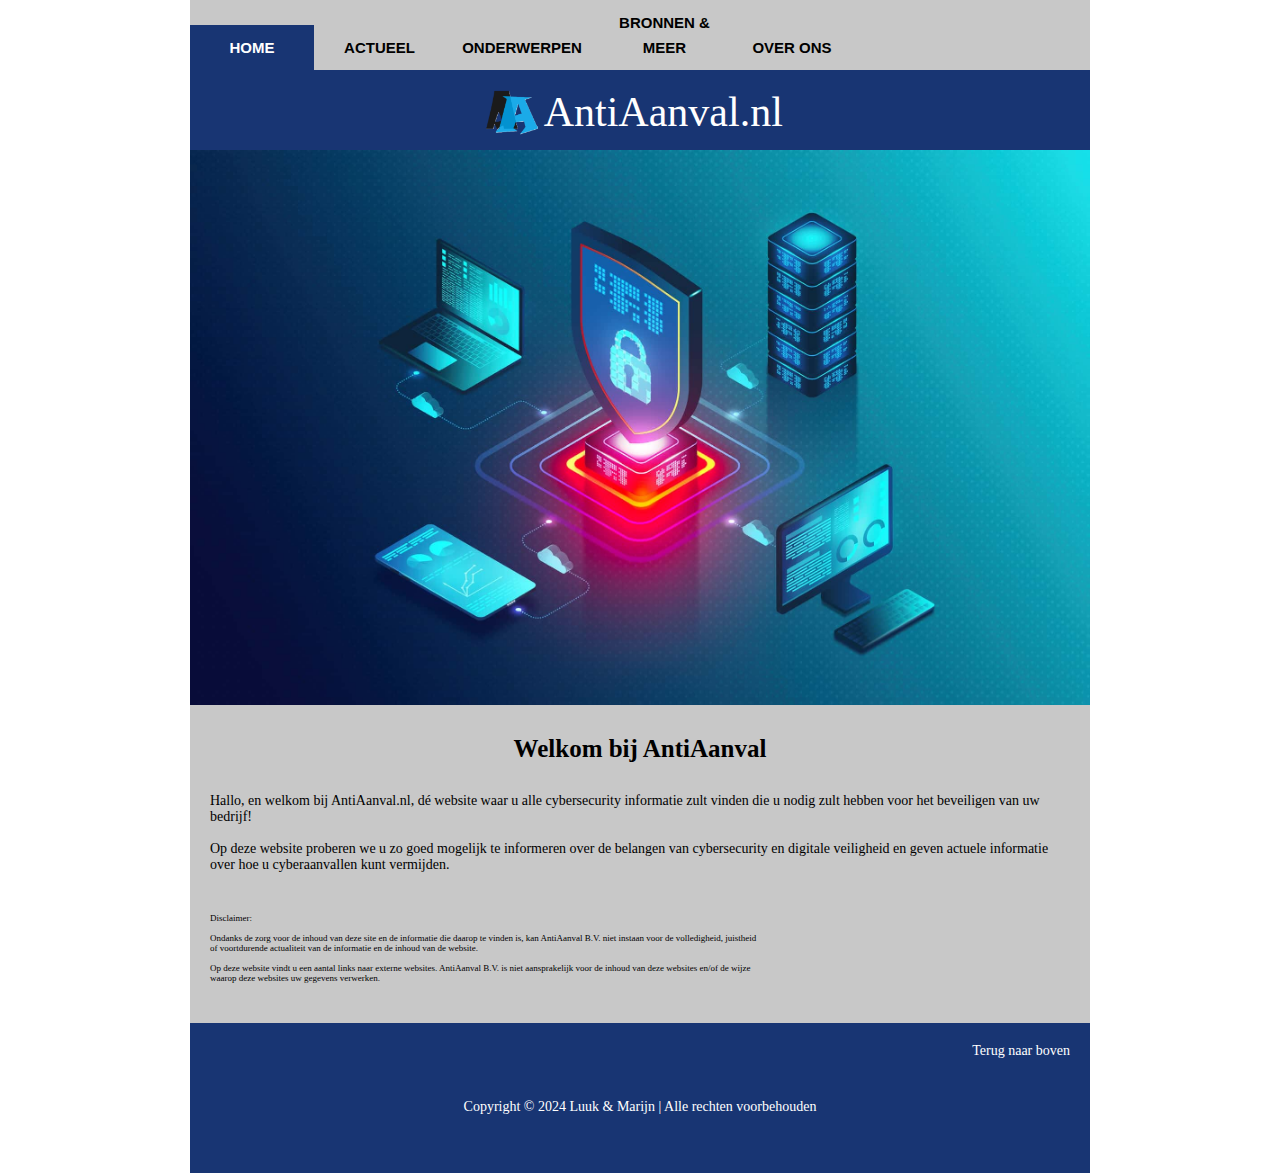
==== index.html @ 147a276c "en naar &" ====
<!DOCTYPE html>
<html lang="nl">
  <head>
    <link rel="stylesheet" type="text/css" href="style.css">
    <link rel="icon" href="images/LogoWebsiteCirkel.png">
    <title>AntiAanval.nl</title>
  </head>
  <body>
    <div id="wrapper">

      <div id="topnav">
        <a class="active" href="index.html">HOME</a>
        <a                href="ACTUEEL.html">ACTUEEL</a>
        <a                class="OW" href="ONDERWERPEN.html">ONDERWERPEN</a>
        <a                href="MEER_INFO.html">BRONNEN & MEER</a>
        <a                href="OVER_ONS.html">OVER ONS</a>
        </div>

    <header>
      <h1>
        <a href="index.html" id="headerText"><img id="headerLogo" src="images/LogoWebsiteNoBorder.png">AntiAanval.nl</a>
      </h1>
    </header>
    <div id="bigimage">
      <img src="images/Cybersecurity-HOME.jpg" alt="Als je dit leest is onze website gefaald in 
      het genereren van het plaatje dat hier momenteel zou moeten staan." title="Cybersecurity.">
    </div>
    <main>
      <article>
        <h2>Welkom bij AntiAanval</h2>
       <p>
        Hallo, en welkom bij AntiAanval.nl, dé website waar u alle cybersecurity informatie zult vinden 
        die u nodig zult hebben voor het beveiligen van uw bedrijf!
        <br><br>
        Op deze website proberen we u zo goed mogelijk te informeren over de belangen van cybersecurity 
        en digitale veiligheid en geven actuele informatie over hoe u cyberaanvallen kunt vermijden.
       </p>
       <p id="smallPrint">
        Disclaimer: 
        <br><br>
        Ondanks de zorg voor de inhoud van deze site en de informatie die daarop te vinden is,
        kan AntiAanval B.V. niet instaan ​​voor de volledigheid, juistheid of 
        voortdurende actualiteit van de informatie en de inhoud van de website. 
        <br><br>
        Op deze website vindt u een aantal links naar externe websites. 
        AntiAanval B.V. is niet aansprakelijk voor de inhoud van deze 
        websites en/of de wijze waarop deze websites uw gegevens verwerken.
       </p>
       </article>
    

       </main>
       <footer>
        <p class="BTT">
          <a href="#wrapper">Terug naar boven</a>
        </p>
        <p class="copyright">
          Copyright © 2024 Luuk & Marijn | Alle rechten voorbehouden
        </p>
      </footer>
    </div>
  </body>
</html>
---- style.css ----
* {
  margin: 0;
  scroll-behavior: smooth;
}

a:hover {
  cursor: pointer;
}

body{
  font-family: Verdana;
  font-size:14px;
}

header{
  background-color:#183573;
  width:900px;
  height: 80px;
}

header a{
  padding:18px 5px 5px 5px;
  color:#ffffff;
  font-size:42px;
  font-family: Impact;
  font-weight:normal;
  text-decoration:none;
  text-align: left;
  display: block;
}

#headerLogo{
  height: 45px; 
  display: block; 
  float: left;
  margin: 2px 5px 0px 290px;
}


#wrapper{
  width:900px;
  margin:auto;
  background-color:#c8c8c8;;
  ;
}

#bigimage img{
  width:900px;
}

#bigimage p{
  color:#00c9fd;
  background-color:#ffffff;
  font-size:12px;
}

nav{
  background-color: #C8C8C8;
  ;
  width:900px;
}

article{
  background-color:#C8C8C8;
  width:900px;
}

footer{
  background-color:#183573;
  width:900px;
  height:150px;
}

footer p{
  color:white;
}

nav a{
  font-family:Verdana, Geneva, Tahoma, sans-serif;
  font-size:18px;
  font-weight:bold;
  color:black;
  text-decoration:none;
  display: inline-block;
  text-align:center;
  width:160px;
  height:40px;
  line-height:40px;
}

nav a.wide {
  width: 275px;
}

nav a:hover{
  background-color:white;
  font-size:18px;
}

img{
  display:block;
}

p{
  padding:20px;
}

article h1, article h2, article h3{
  padding:10px;
  font-family:Verdana;
  font-size:25px;
  text-align:center;
}

article{
  margin:20px 0px;
}

article img{
  float:right;
  margin:20px;
}

p a, ul a{
  text-decoration:none;
  color:black;
}

p a:hover, ul a:hover{
  text-decoration: underline;
}

#topnav {
  overflow: hidden;
  background-color: #c8c8c8;
}

#topnav a.OW{
  width:130px;
}

#topnav a {
  color: black;
  padding: 10px 12px;
  font-size: 15px;
  font-family:Verdana, Geneva, Tahoma, sans-serif;
  font-weight:bold;
  color:black;
  text-decoration:none;
  display: inline-block;
  text-align:center;
  width:100px;
  height:25px;
  line-height:25px;
}

#topnav a:hover{
  background-color:white;
}

#topnav a.active {
  background-color: #183573;
  color: white;
}

#topnav input[type=text] {
  float: right;
  padding: 6px;
  border: none;
  margin-top: 8px;
  margin-right: 16px;
  font-size: 13px;
  text-align: center;
}

table.team {
  width: 900px;
}

td.bigName {
  text-align: center;
  font-size: 24px;
  font-weight: bold;
}

td.nameDescr {
  text-align: center;
  font-size: 18px;
}
 
td.pfp img {
  width: 230px;
  margin: 5px 85px;
}

a.linkInParagraph{
  color: blue;
}

p.BTT {
  text-align: right;
}

p.BTT a{
  color: white;
}

table.media tr td a img {
  height: 40px;
}

table.media {
margin: 5px 320px;
}

table.nieuwsItems, table.innovatieItems {
  width: 900px;
}

td.NI_header, td.II_header {
  text-align: center;
  font-size: 18px;
  font-weight: bold;
}

td.NI_paragraph, td.II_paragraph {
  text-align: center;
  font-size: 12px;
}
 
td.NI_img img, td.II_img img {
  width: 290px;
  margin: 15px 0px;
}

td.nieuws1, td.innovatie1, 
td.nieuws2, td.innovatie2, 
td.nieuws3, td.innovatie3 {
  width: 300px;
} 

#smallPrint{
  font-size: 9px;
  width: 550px;
}

p.copyright{
  text-align: center;
  color: white;
}

ul.disced {
  list-style-type: disc;
}

ul.disced > li {
  text-indent: 5px;
}

h4 {
  text-align:left;
  margin-left: 20px;
}

#training img {
  width:100%;
  height:100%;
  border:5px;
  border-radius:25px;
  border-style:outset;
  border-color:#00c9fd;
}

#update img {
  width:55%;
  height:55%;
  border: 5px;
  border-radius:50%;
  border-style:outset;
  border-color:#ffae00;
}

#endpoint img {
  width:100%;
  height:100%;
  border:5px;
  border-radius:20px;
  border-style:none;
}

#firewall img {
  width:35%;
  height:35%;
  border:3px;
  border-radius:15px;
  border-style:outset;
  border-color:#ffae00;
}

#accesscontroll img {
  width:27%;
  height:27%;
  float:inline-start;
  border:5px;
  border-radius:10px;
  margin-left:20px;
  margin-bottom:5px;
}

#account img {
  width:100%;
  height:100%;
  border-radius:12px;
}

a.bron{
  color: blue; 
}

a.bron:visited{
  color: purple; 
}

table.nieuwsItems td{
  vertical-align: top;
}

#previmg img {
  width:35%;
  height:35%;
}
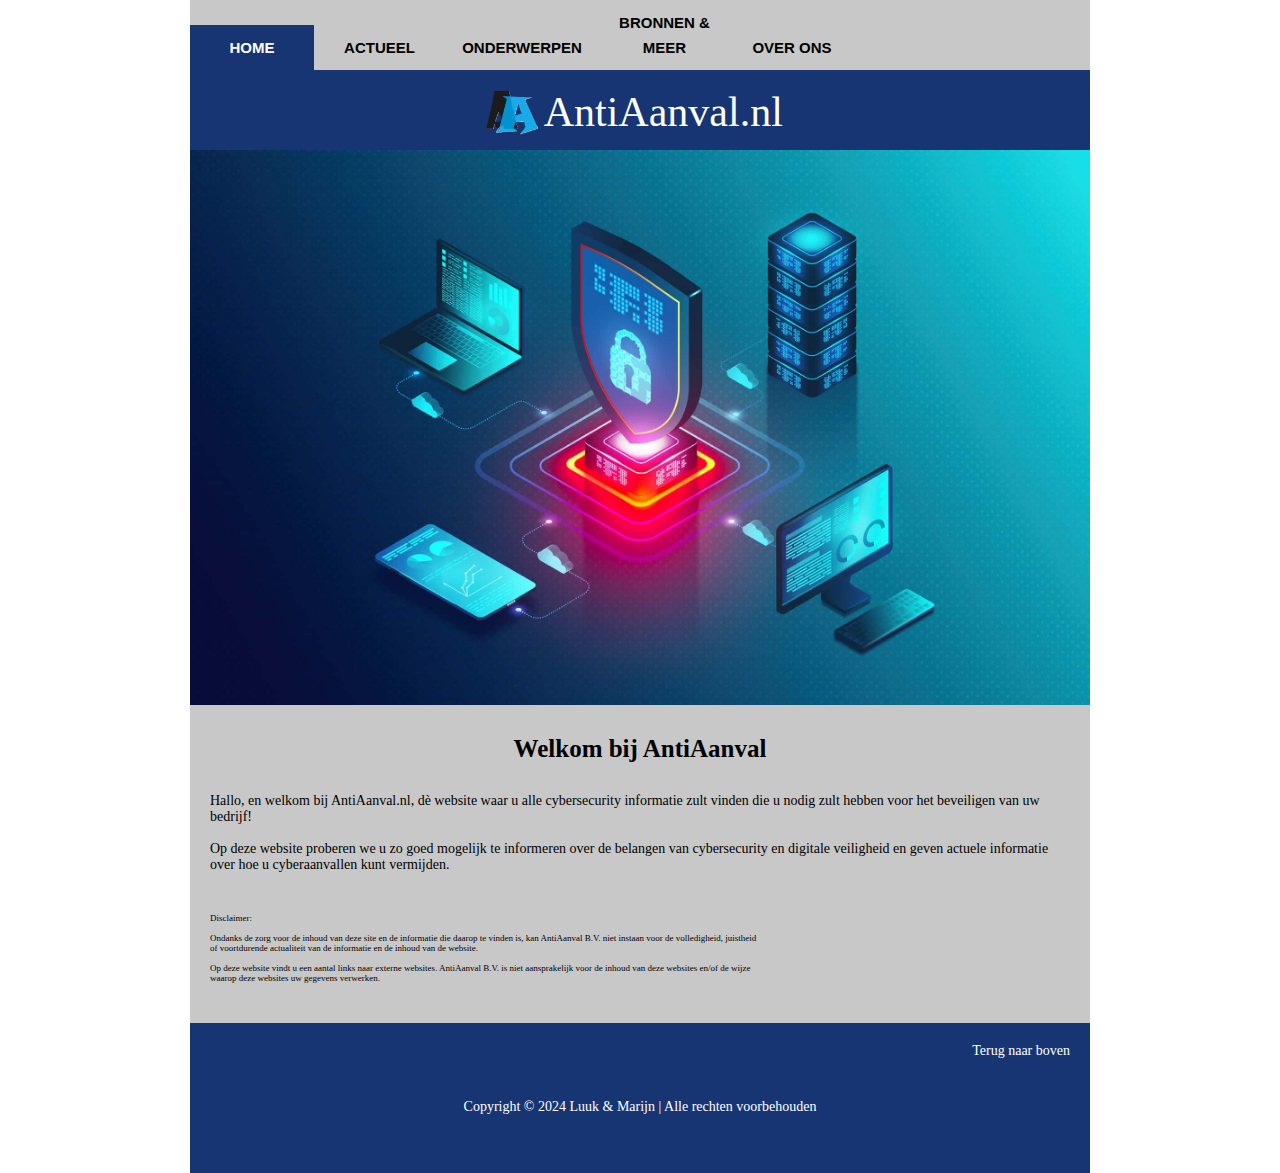
==== commit 665594c6: "actueel nieuws" ====
--- a/index.html
+++ b/index.html
@@ -29,7 +29,7 @@
       <article>
         <h2>Welkom bij AntiAanval</h2>
        <p>
-        Hallo, en welkom bij AntiAanval.nl, dé website waar u alle cybersecurity informatie zult vinden 
+        Hallo, en welkom bij AntiAanval.nl, dè website waar u alle cybersecurity informatie zult vinden 
         die u nodig zult hebben voor het beveiligen van uw bedrijf!
         <br><br>
         Op deze website proberen we u zo goed mogelijk te informeren over de belangen van cybersecurity 
--- a/style.css
+++ b/style.css
@@ -230,6 +230,7 @@
  
 td.NI_img img, td.II_img img {
   width: 290px;
+  height: 170px;
   margin: 15px 0px;
 }
 
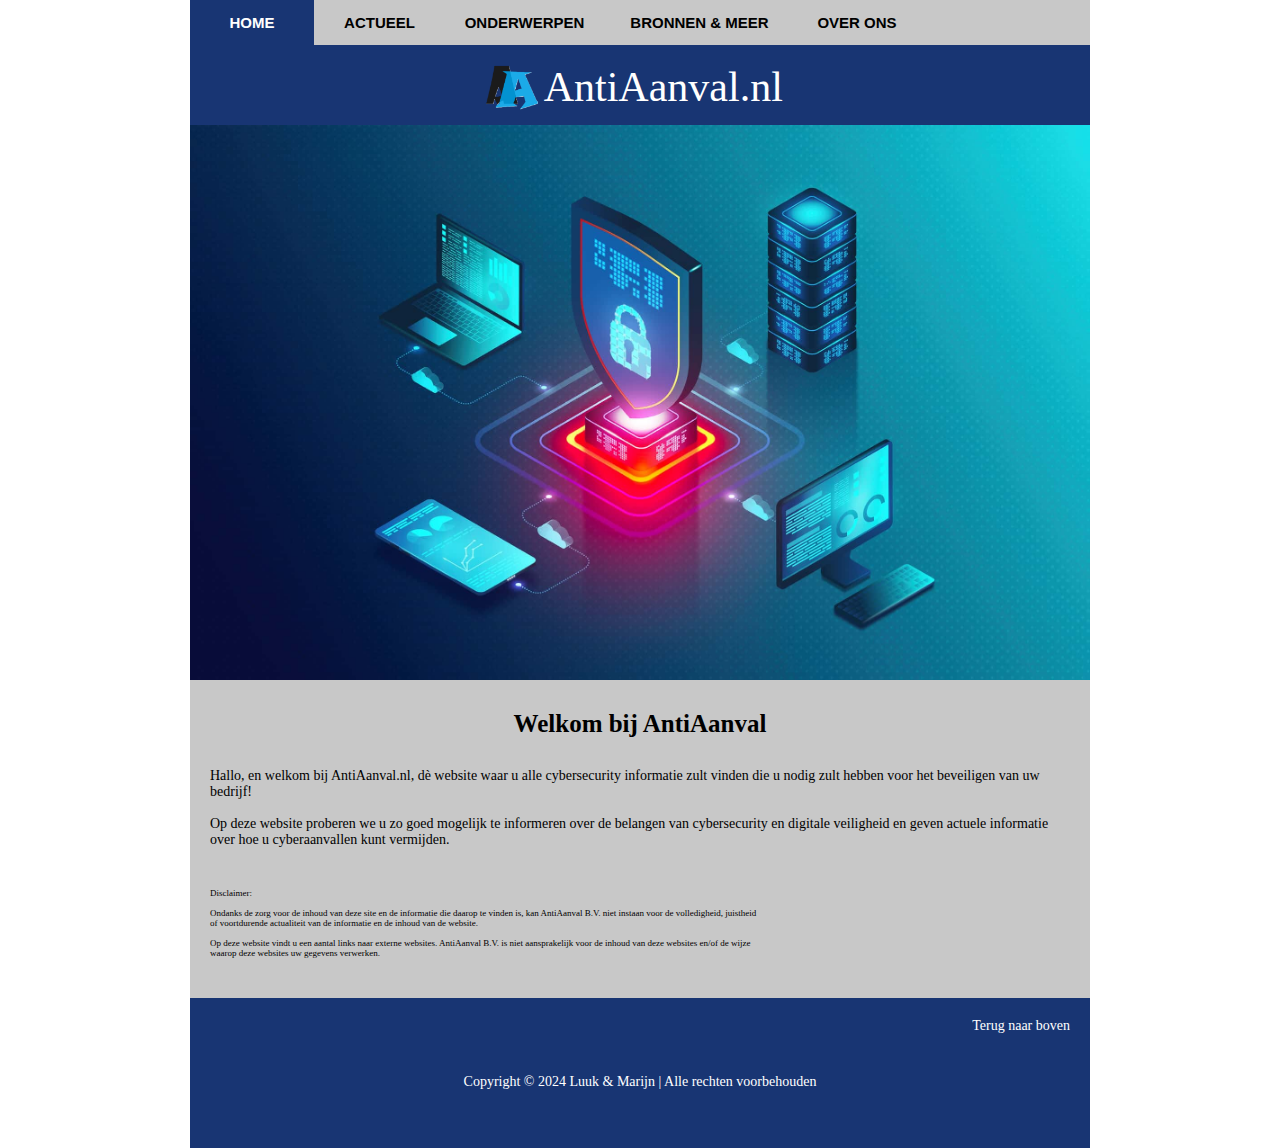
==== commit e992fb16: "topnav gefixt" ====
--- a/index.html
+++ b/index.html
@@ -12,7 +12,7 @@
         <a class="active" href="index.html">HOME</a>
         <a                href="ACTUEEL.html">ACTUEEL</a>
         <a                class="OW" href="ONDERWERPEN.html">ONDERWERPEN</a>
-        <a                href="MEER_INFO.html">BRONNEN & MEER</a>
+        <a                class="BM" href="MEER_INFO.html">BRONNEN & MEER</a>
         <a                href="OVER_ONS.html">OVER ONS</a>
         </div>
 
--- a/style.css
+++ b/style.css
@@ -135,8 +135,12 @@
   background-color: #c8c8c8;
 }
 
+#topnav a.BM{
+  width: 160px;
+}
+
 #topnav a.OW{
-  width:130px;
+  width:135px;
 }
 
 #topnav a {
@@ -329,4 +333,4 @@
 #previmg img {
   width:35%;
   height:35%;
-}+}
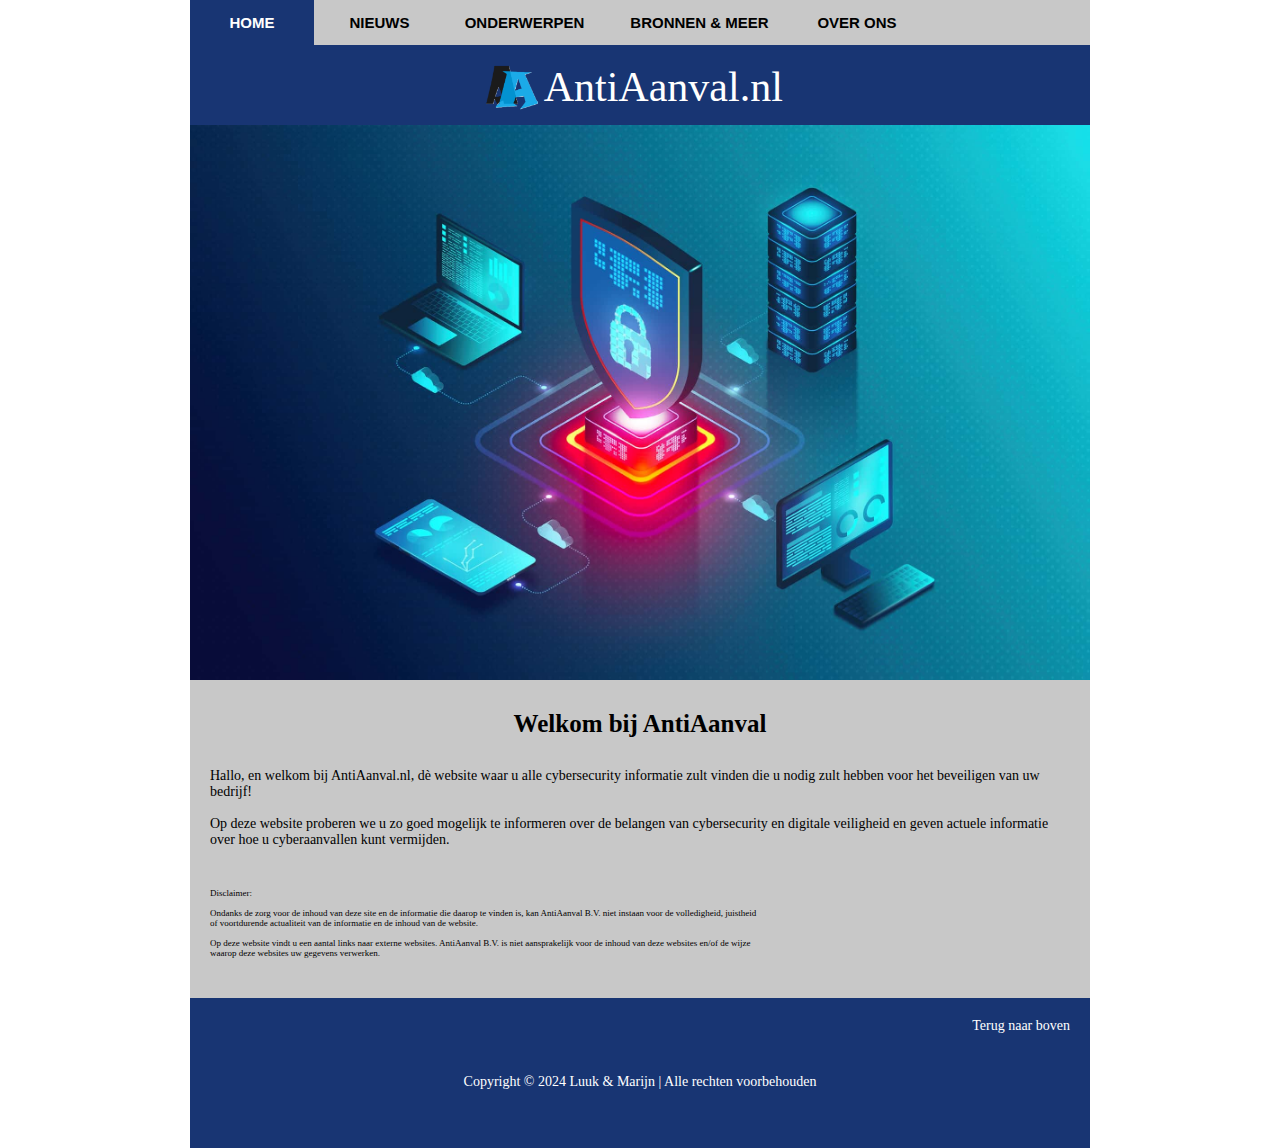
==== commit 66d17468: "domme fout gecorrigeerd" ====
--- a/index.html
+++ b/index.html
@@ -10,7 +10,7 @@
 
       <div id="topnav">
         <a class="active" href="index.html">HOME</a>
-        <a                href="ACTUEEL.html">ACTUEEL</a>
+        <a                href="ACTUEEL.html">NIEUWS</a>
         <a                class="OW" href="ONDERWERPEN.html">ONDERWERPEN</a>
         <a                class="BM" href="MEER_INFO.html">BRONNEN & MEER</a>
         <a                href="OVER_ONS.html">OVER ONS</a>
--- a/style.css
+++ b/style.css
@@ -326,7 +326,8 @@
   color: purple; 
 }
 
-table.nieuwsItems td{
+table.nieuwsItems td, 
+table.innovatieItems td{
   vertical-align: top;
 }
 
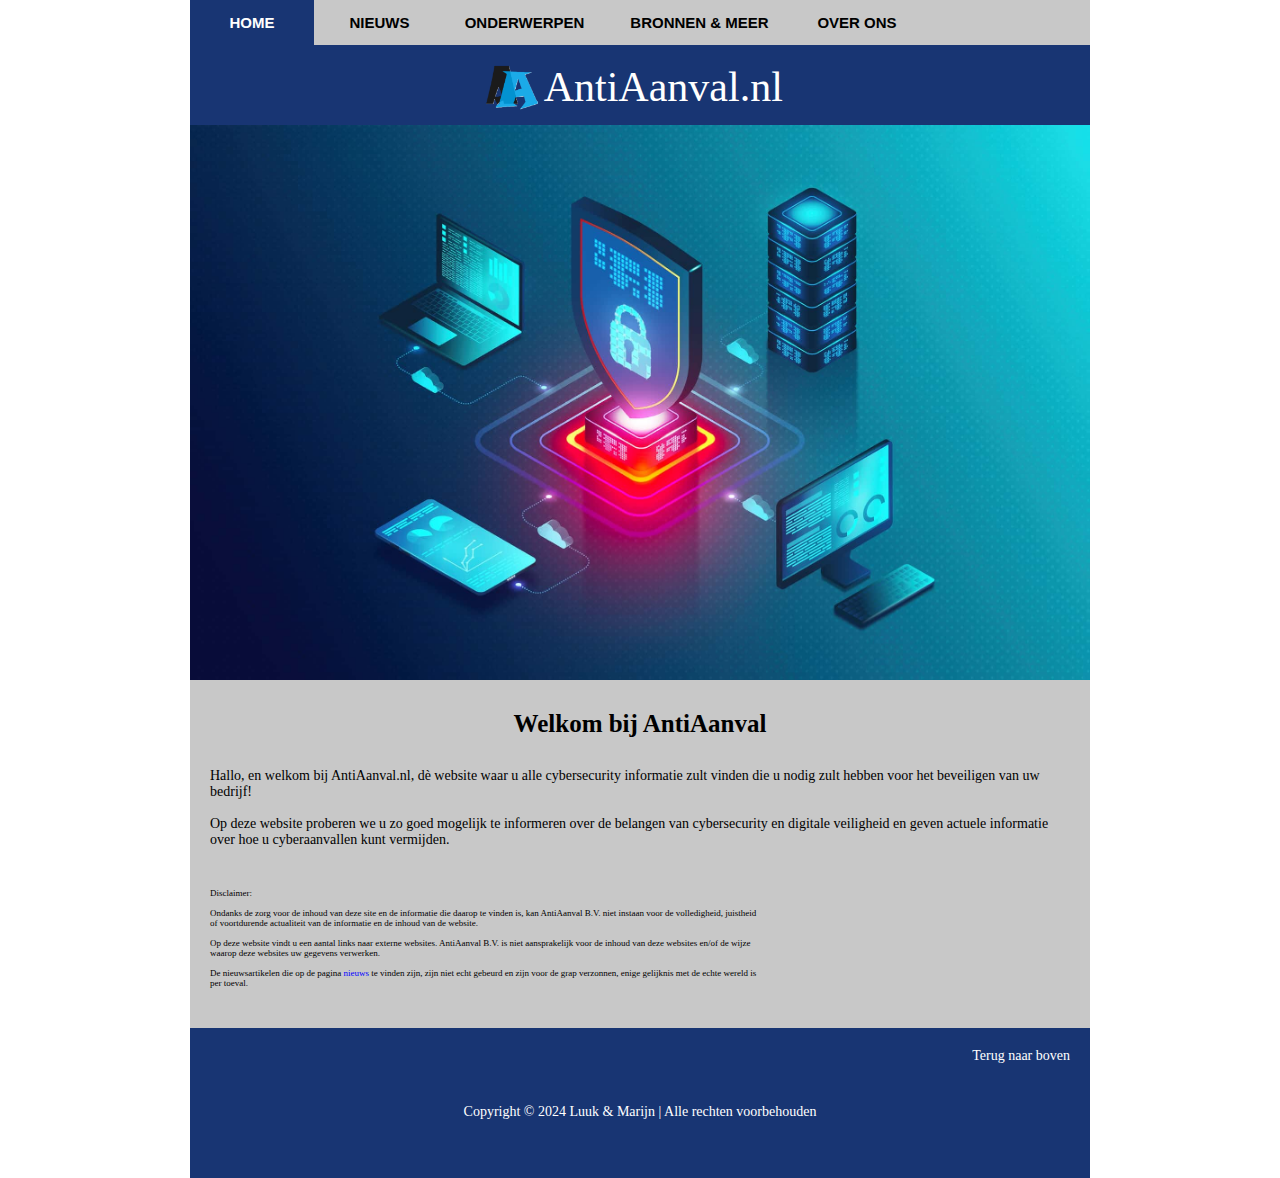
==== commit a868dec8: "gavalidderd" ====
--- a/index.html
+++ b/index.html
@@ -18,7 +18,7 @@
 
     <header>
       <h1>
-        <a href="index.html" id="headerText"><img id="headerLogo" src="images/LogoWebsiteNoBorder.png">AntiAanval.nl</a>
+        <a href="index.html" id="headerText"><img id="headerLogo" src="images/LogoWebsiteNoBorder.png" alt="Logo">AntiAanval.nl</a>
       </h1>
     </header>
     <div id="bigimage">
@@ -45,6 +45,10 @@
         Op deze website vindt u een aantal links naar externe websites. 
         AntiAanval B.V. is niet aansprakelijk voor de inhoud van deze 
         websites en/of de wijze waarop deze websites uw gegevens verwerken.
+        <br><br>
+        De nieuwsartikelen die op de pagina <a class="linkInParagraph" href="/ACTUEEL.html">nieuws</a> te vinden zijn,  
+        zijn niet echt gebeurd en zijn voor de grap verzonnen, enige gelijknis met de echte 
+        wereld is per toeval.
        </p>
        </article>
     
--- a/style.css
+++ b/style.css
@@ -335,3 +335,17 @@
   width:35%;
   height:35%;
 }
+
+a.NGGYU{
+  color: black;
+  text-decoration: none;
+}
+
+hr.rounded {
+  border-top:8px solid;
+  color:#ffae00;
+  border-radius:5px;
+  width:800px;
+  float:center;
+  margin-left:50px;
+}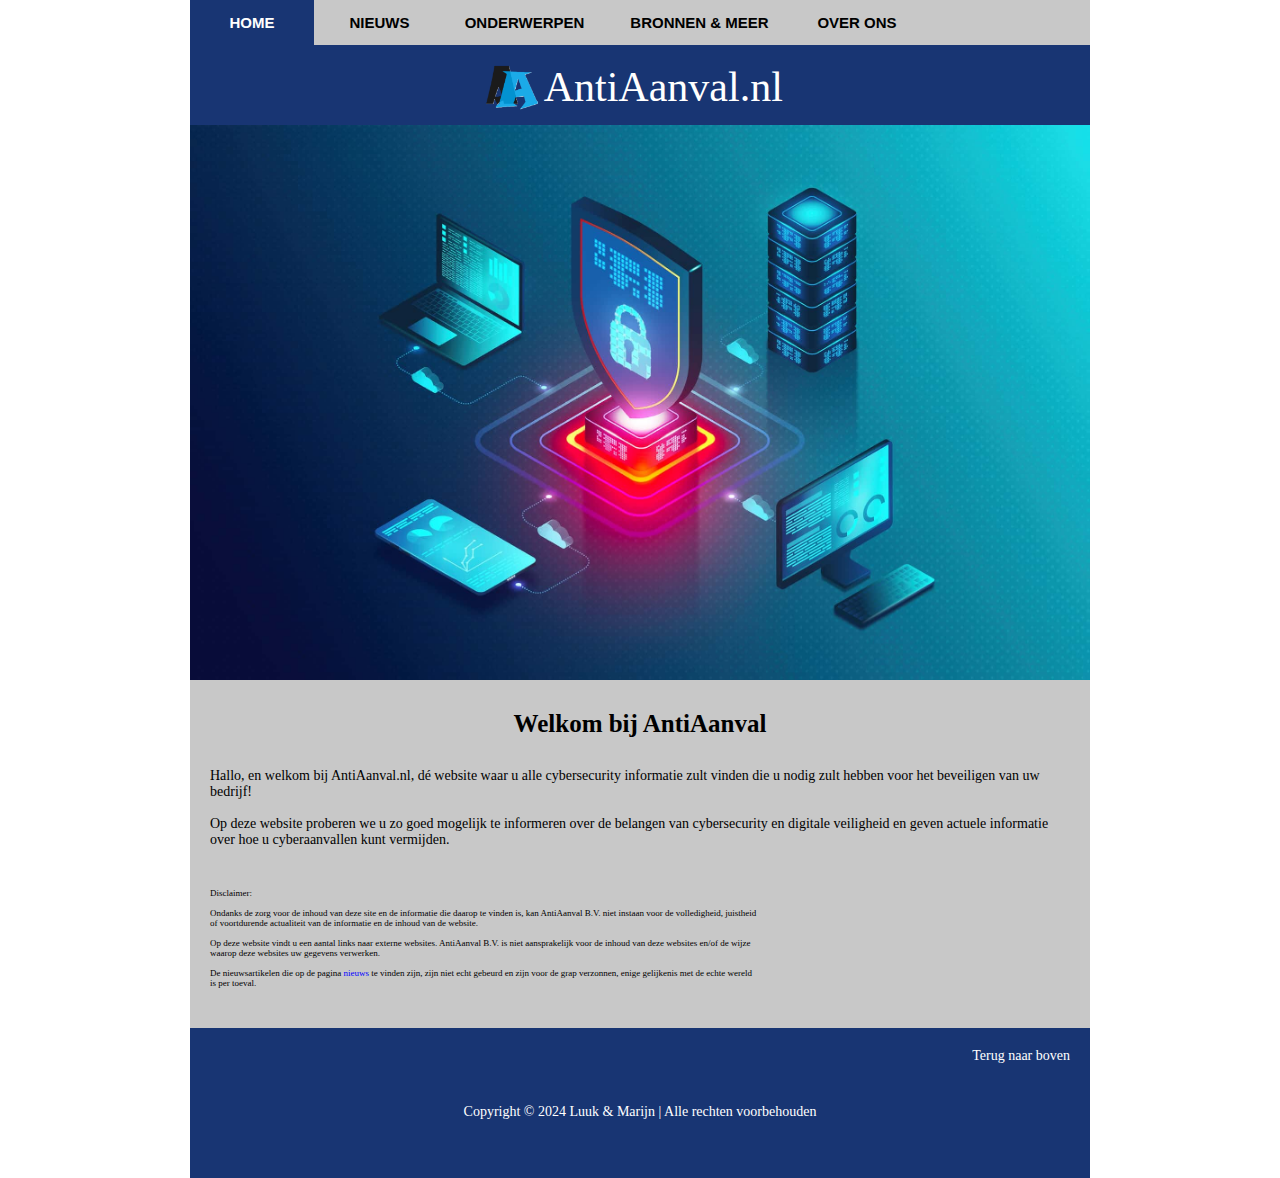
==== commit 8f685aa5: "2 Spel-/zinsconstructiefouten bij onderwerpen gecorrigeerd!" ====
--- a/index.html
+++ b/index.html
@@ -29,7 +29,7 @@
       <article>
         <h2>Welkom bij AntiAanval</h2>
        <p>
-        Hallo, en welkom bij AntiAanval.nl, dè website waar u alle cybersecurity informatie zult vinden 
+        Hallo, en welkom bij AntiAanval.nl, dé website waar u alle cybersecurity informatie zult vinden 
         die u nodig zult hebben voor het beveiligen van uw bedrijf!
         <br><br>
         Op deze website proberen we u zo goed mogelijk te informeren over de belangen van cybersecurity 
@@ -47,7 +47,7 @@
         websites en/of de wijze waarop deze websites uw gegevens verwerken.
         <br><br>
         De nieuwsartikelen die op de pagina <a class="linkInParagraph" href="/ACTUEEL.html">nieuws</a> te vinden zijn,  
-        zijn niet echt gebeurd en zijn voor de grap verzonnen, enige gelijknis met de echte 
+        zijn niet echt gebeurd en zijn voor de grap verzonnen, enige gelijkenis met de echte 
         wereld is per toeval.
        </p>
        </article>
--- a/style.css
+++ b/style.css
@@ -346,6 +346,6 @@
   color:#ffae00;
   border-radius:5px;
   width:800px;
-  float:center;
   margin-left:50px;
+  outline-style:outset;
 }